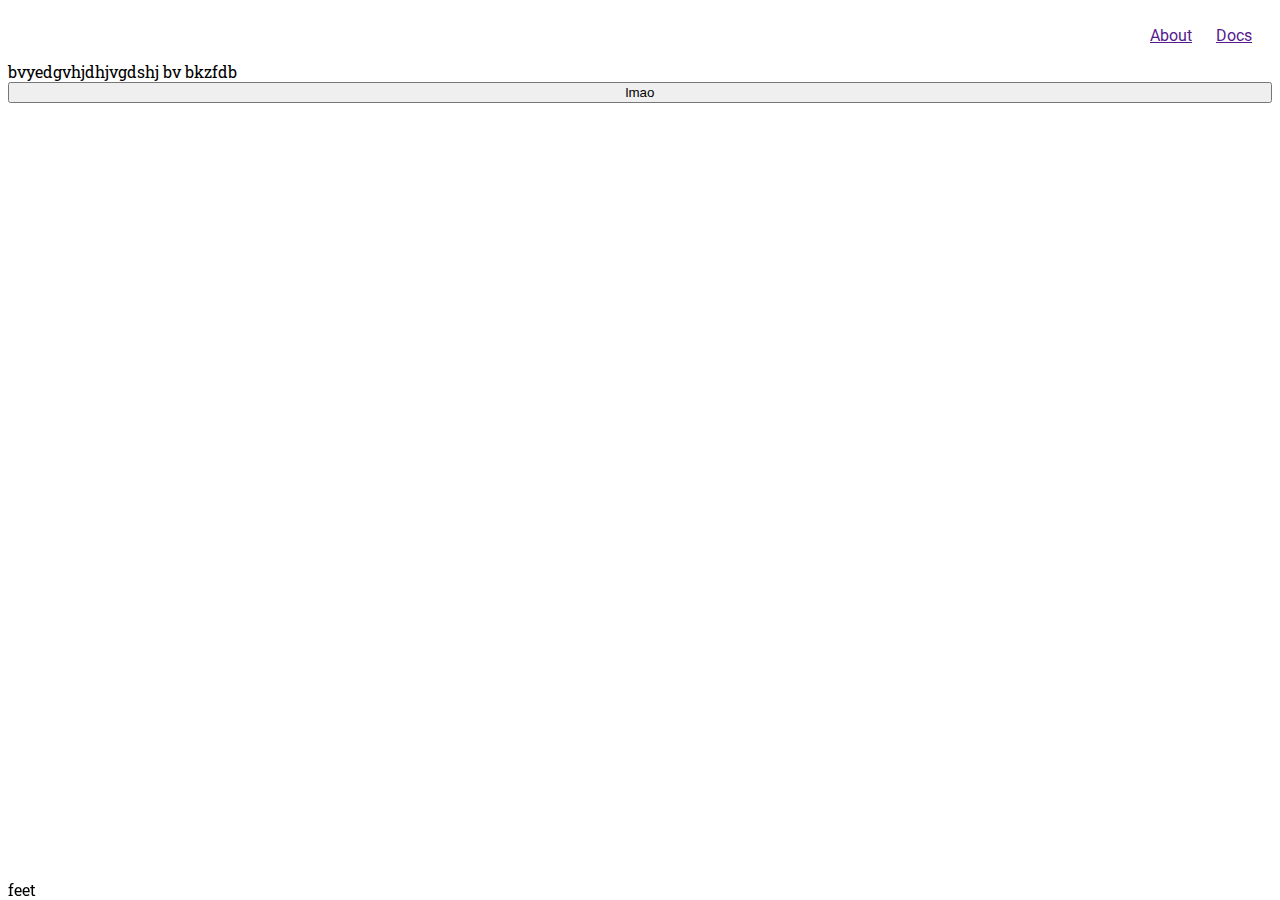
==== index.html @ aa2961c4 "Added nav, new note button, and footer to css. Flex styling. Added nav section to both html files. A" ====
<!DOCTYPE html>
<html lang="en">
<head>

    <meta charset="UTF-8">
    <meta http-equiv="X-UA-Compatible" content="IE=edge">
    <meta name="viewport" content="width=device-width, initial-scale=1.0">

    <link rel="preconnect" href="https://fonts.googleapis.com">
    <link rel="preconnect" href="https://fonts.gstatic.com" crossorigin>
    <link href="https://fonts.googleapis.com/css2?family=Roboto+Slab:wght@300&family=Roboto:ital,wght@1,300&display=swap" rel="stylesheet"> 

    <title>Index</title>
    <link rel="stylesheet" href="CSS/style.css">

<nav>
    <ul>
        <li><a href="">About</a></li>
        <li><a href="">Docs</a></li>
    </ul>
</nav>
<body>bvyedgvhjdhjvgdshj bv bkzfdb</body>
<button class="sideButton">lmao</button>
<div class="footer">feet</div>
---- CSS/style.css ----
/**/
/**/
/**/
/**/
/**/
/**/

/*Source_Serif_Pro, serif*/
/*Raleway, sans-serif*/

*   {
    margin: 500;
    padding: 500;
}
/* Top Navigation Section */
nav {
    display: flex;
    justify-content: right;
    position: sticky;
    height: inherit;
    list-style-type: none;
}
nav ul li{
    font-family: 'Roboto', Arial, Helvetica, sans-serif;
    display: inline;
    padding-right: 20px;
}

a:link  {
    color:;
}

a:hover {
    color:;
}

/* New Note Button */
.newNote {
    background-color: ;
    color:;
    font-family: 'Roboto', Arial, Helvetica, sans-serif;
}

/* Side Menu Stuff */
.sideMenuButton {
    background-color: ;
    color:;
    font-family: 'Roboto', Arial, Helvetica, sans-serif;
    display: flex;
    justify-content: left;
    position: sticky;
    border: none;
}

.sideMenu   {
    background-color:;
    color:;
    font-family: 'Roboto Slab', 'Times New Roman', Times, serif;
    display:flex;
    justify-content: left;


}

/* Assumed Future Text Section */
body    {
    background-color:;
    color:;
    font-family: 'Roboto Slab', 'Times New Roman', Times, serif;
    display: flex;
    flex-direction: column;
}

/* Footer */
.footer {
    color:;
    font-family: 'Roboto Slab', 'Times New Roman', Times, serif;
    display: flex;
    position: fixed;
    bottom: 0;
    margin-top: auto;
}
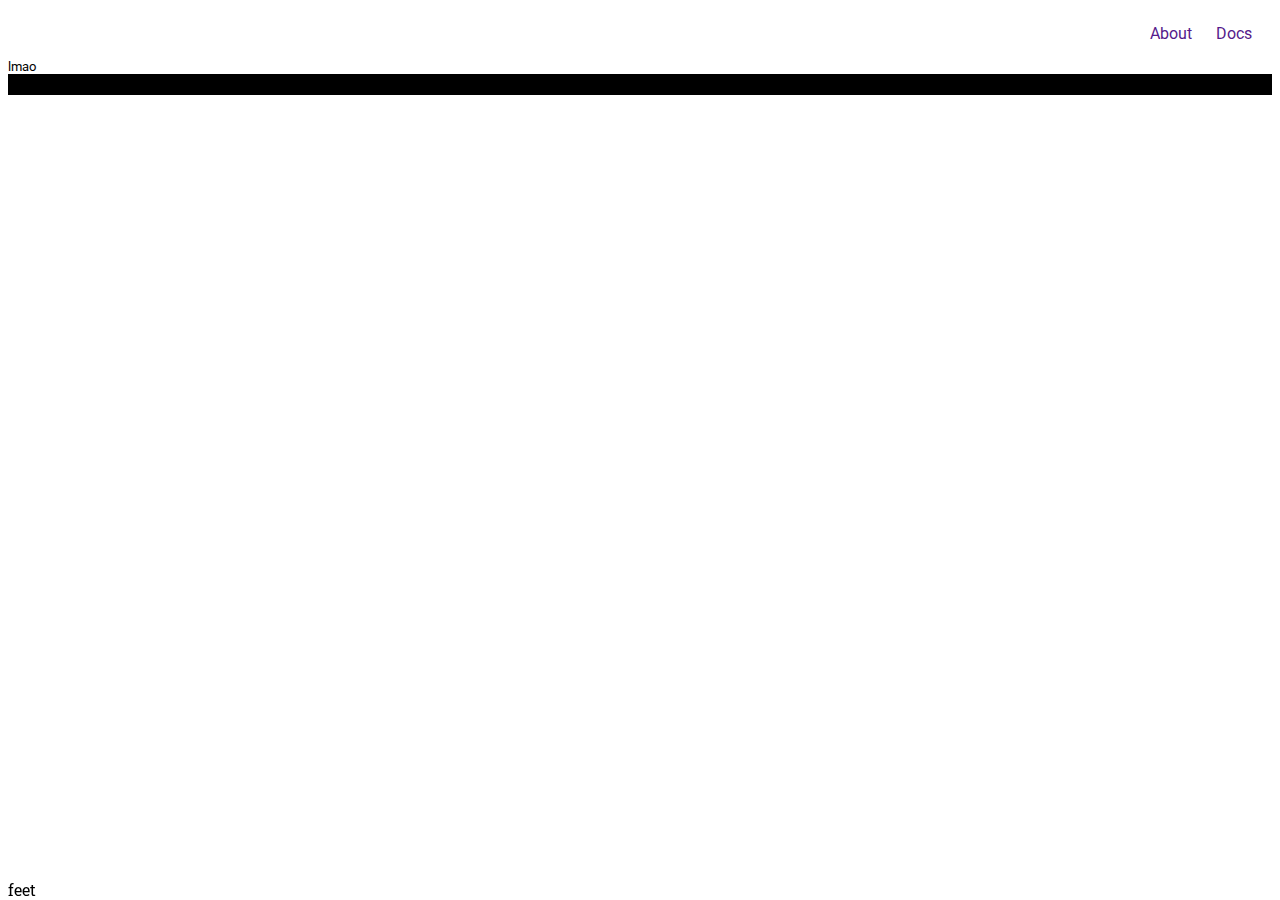
==== commit af787901: "Fixed issues with flex in css, probably not all. Added styling for side menu in css." ====
--- a/index.html
+++ b/index.html
@@ -19,6 +19,11 @@
         <li><a href="">Docs</a></li>
     </ul>
 </nav>
-<body>bvyedgvhjdhjvgdshj bv bkzfdb</body>
-<button class="sideButton">lmao</button>
+
+<div class="sideMenuContainer">
+    <button class="sideMenuCloseButton">lmao</button>
+    <div class="sideMenu">ghghghhghghghghg</div>
+</div>
+
+
 <div class="footer">feet</div>--- a/CSS/style.css
+++ b/CSS/style.css
@@ -12,12 +12,19 @@
     margin: 500;
     padding: 500;
 }
+
+@media screen and (max-width: 600px)    {
+    
+}
+
 /* Top Navigation Section */
 nav {
     display: flex;
     justify-content: right;
     position: sticky;
     height: inherit;
+    top: 0;
+    margin-top: auto;
     list-style-type: none;
 }
 nav ul li{
@@ -28,47 +35,70 @@
 
 a:link  {
     color:;
+    text-decoration: none;
 }
 
 a:hover {
     color:;
+    text-decoration: none;
 }
 
-/* New Note Button */
+a:visited   {
+    color:;
+    text-decoration: none;
+}
+
+/* Full Page Container. Whether or not you can see it yet, there's reason to this rhyme */
+.container    {
+    display: flex;
+    flex-direction: row;
+    justify-content: space-between;
+}
+
+/* Note Stuff */
+.noteContainer  {
+    display: flex;
+    flex-direction: column;
+}
+
 .newNote {
-    background-color: ;
     color:;
     font-family: 'Roboto', Arial, Helvetica, sans-serif;
 }
 
 /* Side Menu Stuff */
-.sideMenuButton {
-    background-color: ;
+.sideMenuContainer  {
+    display: flex;
+    flex-direction: column;
+}
+
+.sideMenuOpenButton {
     color:;
     font-family: 'Roboto', Arial, Helvetica, sans-serif;
+    width: fit-content;
     display: flex;
     justify-content: left;
-    position: sticky;
     border: none;
+    background: none;
+}
+
+.sideMenuCloseButton    {
+    color:;
+    font-family: 'Roboto', Arial, Helvetica, sans-serif;
+    width: fit-content;
+    display: flex;
+    justify-content: right;
+    padding: 0;
+    border: none;
+    background: none;
 }
 
 .sideMenu   {
-    background-color:;
+    background-color:black;
     color:;
     font-family: 'Roboto Slab', 'Times New Roman', Times, serif;
-    display:flex;
-    justify-content: left;
-
-
-}
-
-/* Assumed Future Text Section */
-body    {
-    background-color:;
-    color:;
-    font-family: 'Roboto Slab', 'Times New Roman', Times, serif;
-    display: flex;
-    flex-direction: column;
+    height: 100%;
+    justify-content: flex-start;
 }
 
 /* Footer */
@@ -76,6 +106,7 @@
     color:;
     font-family: 'Roboto Slab', 'Times New Roman', Times, serif;
     display: flex;
+    justify-content: end;
     position: fixed;
     bottom: 0;
     margin-top: auto;
